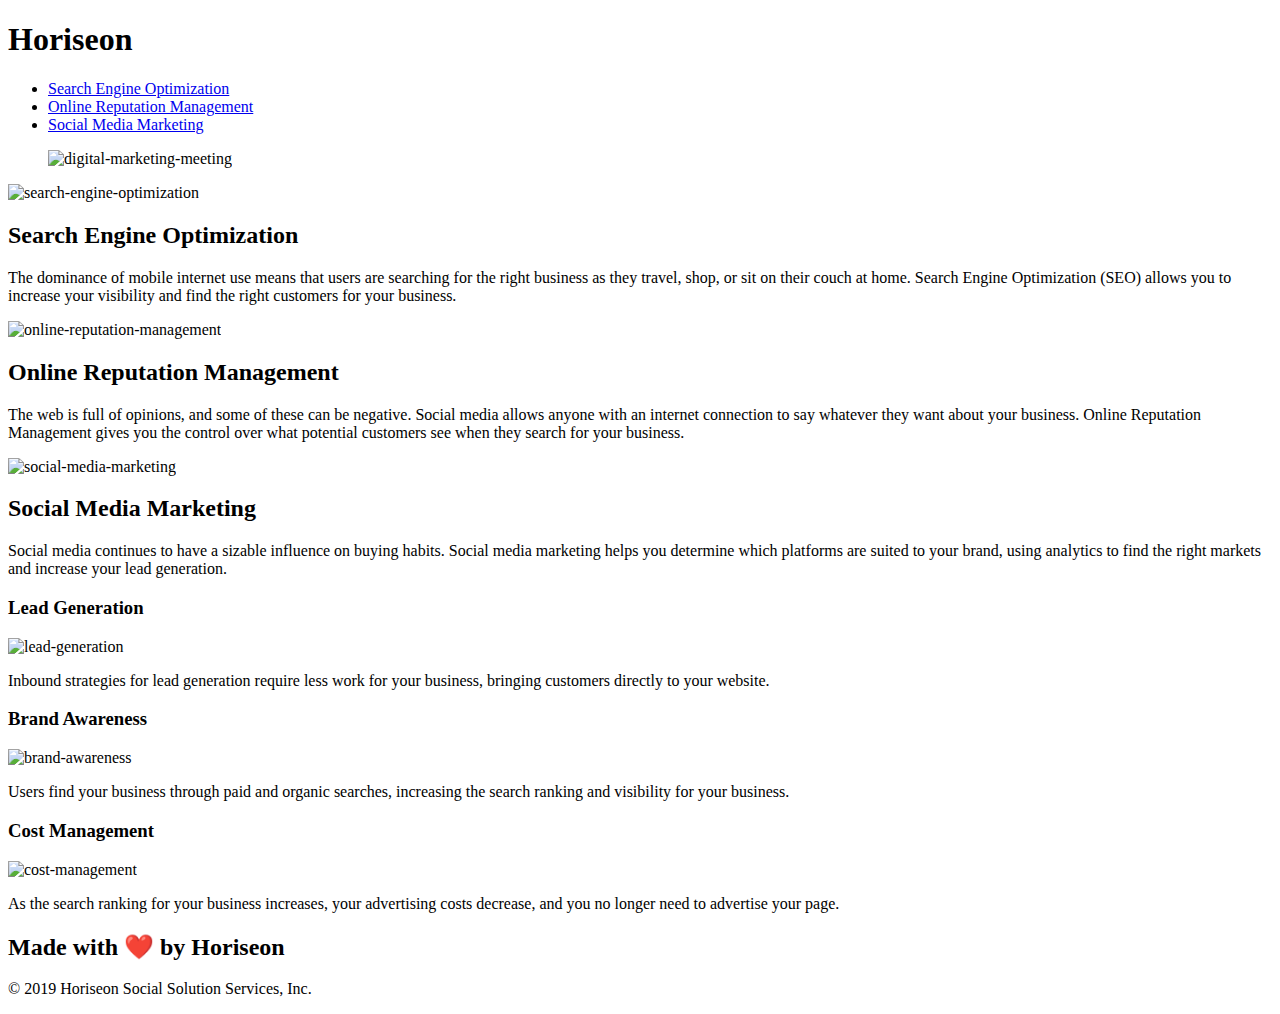
==== index.html @ 10755d2a "completed project" ====
<!DOCTYPE html>
<html lang="en-us">

<head>
    <meta charset="UTF-8" />
    <link rel="stylesheet" href="./assets/css/style.css">
    <title>web accessibility</title>
</head>

<body>
    <header >
        <h1>Hori<span class="seo">seo</span>n</h1>
        <div>
            <ul>
                <li>
                    <a href="#search-engine-optimization">Search Engine Optimization</a>
                </li>
                <li>
                    <a href="#online-reputation-management">Online Reputation Management</a>
                </li>
                <li>
                    <a href="#social-media-marketing">Social Media Marketing</a>
                </li>
            </ul>
        </div>
    </header>
    <figure>
        <img src="./assets/images/digital-marketing-meeting.jpg" alt="digital-marketing-meeting">
    </figure>
    <main>
        <article id="search-engine-optimization">
            <img src="./assets/images/search-engine-optimization.jpg" class="float-left" alt="search-engine-optimization" />
            <h2>Search Engine Optimization</h2>
            <p>
                The dominance of mobile internet use means that users are searching for the right business as they travel, shop, or sit on their couch at home. Search Engine Optimization (SEO) allows you to increase your visibility and find the right customers for your business.
            </p>
        </article>
        <article id="online-reputation-management">
            <img src="./assets/images/online-reputation-management.jpg" class="float-right" alt="online-reputation-management" />
            <h2>Online Reputation Management</h2>
            <p>
                The web is full of opinions, and some of these can be negative. Social media allows anyone with an internet connection to say whatever they want about your business. Online Reputation Management gives you the control over what potential customers see when they search for your business.
            </p>
        </article>
        <article id="social-media-marketing">
            <img src="./assets/images/social-media-marketing.jpg" class="float-left" alt="social-media-marketing" />
            <h2>Social Media Marketing</h2>
            <p>
                Social media continues to have a sizable influence on buying habits. Social media marketing helps you determine which platforms are suited to your brand, using analytics to find the right markets and increase your lead generation.
            </p>
        </div>
    </main>
    <aside>
        <section>
            <h3>Lead Generation</h3>
            <img src="./assets/images/lead-generation.png" alt="lead-generation" />
            <p>
                Inbound strategies for lead generation require less work for your business, bringing customers directly to your website.
            </p>
        </section>
        <section>
            <h3>Brand Awareness</h3>
            <img src="./assets/images/brand-awareness.png" alt="brand-awareness" />
            <p>
                Users find your business through paid and organic searches, increasing the search ranking and visibility for your business.
            </p>
        </section>
        <section>
            <h3>Cost Management</h3>
            <img src="./assets/images/cost-management.png" alt="cost-management" />
            <p>
                As the search ranking for your business increases, your advertising costs decrease, and you no longer need to advertise your page.
            </p>
        </section>
    </aside>
    <footer>
        <h2>Made with ❤️️ by Horiseon</h2>
        <p>
            &copy; 2019 Horiseon Social Solution Services, Inc.
        </p>
    </footer>
</body>

</html>
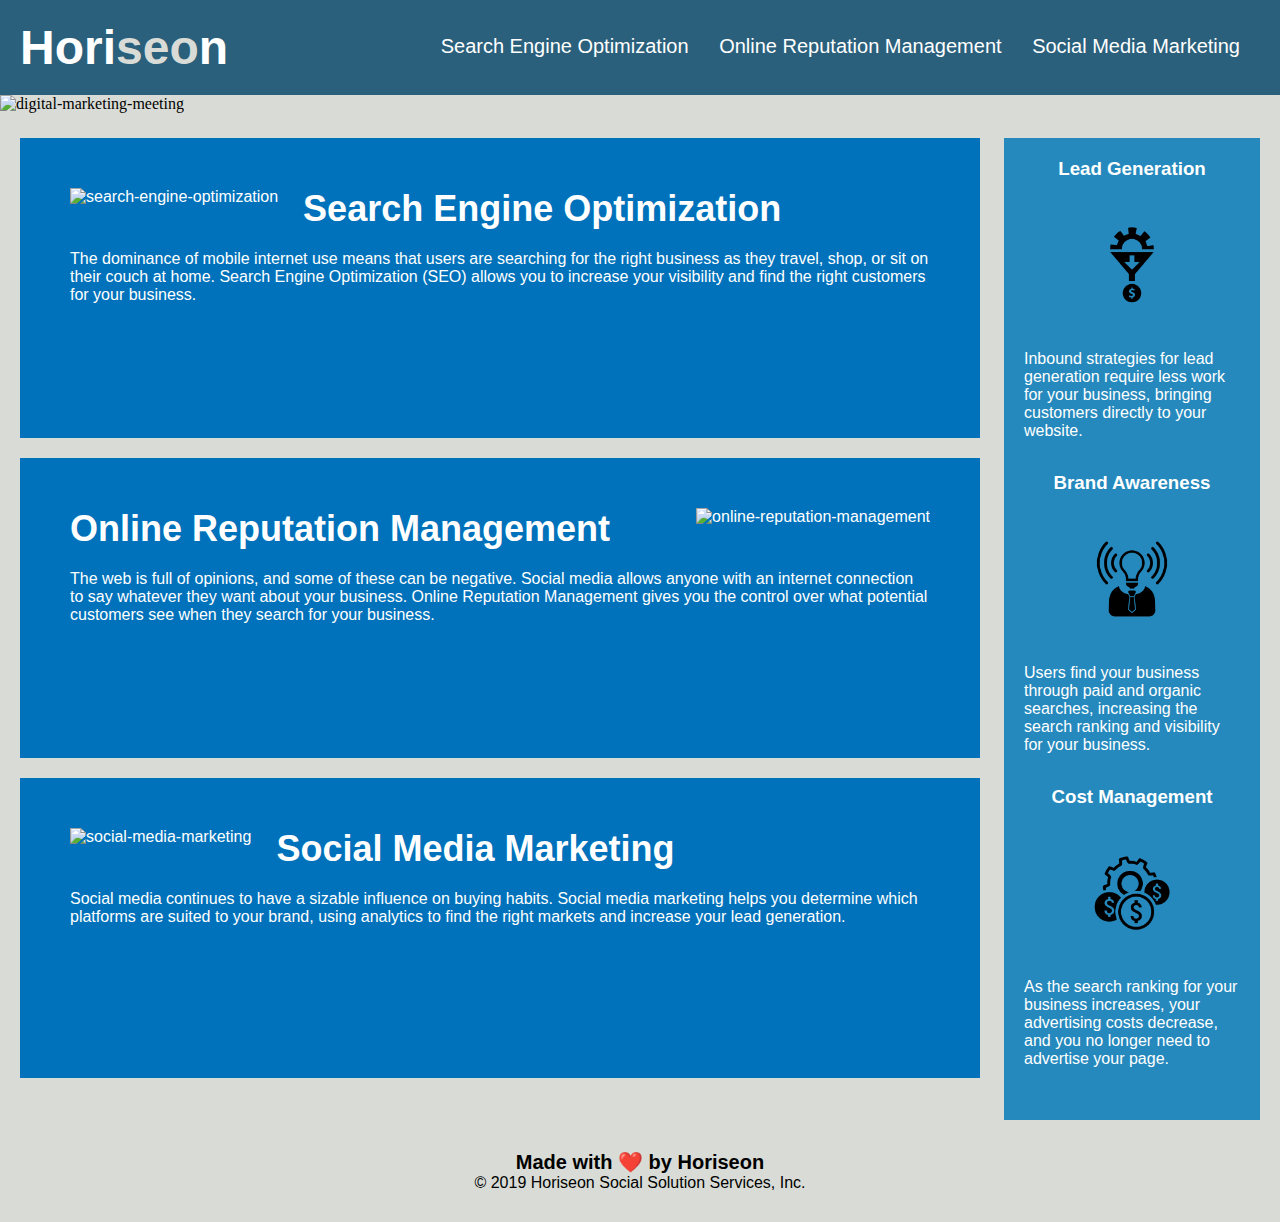
==== commit 6ae4cc43: "moved index.html to root" ====
--- a/assets/css/style.css
+++ b/assets/css/style.css
@@ -0,0 +1,254 @@
+* {
+    box-sizing: border-box;
+    padding: 0;
+    margin: 0;
+}
+
+body {
+    background-color: #d9dcd6;
+}
+
+/* changed header class into an element */
+header {
+    padding: 20px;
+    font-family: 'Trebuchet MS', 'Lucida Sans Unicode', 'Lucida Grande', 'Lucida Sans', Arial, sans-serif;
+    background-color: #2a607c;
+    color: #ffffff;
+}
+
+header h1 {
+    display: inline-block;
+    font-size: 48px;
+}
+
+header h1 .seo {
+    color: #d9dcd6;
+}
+
+header div {
+    padding-top: 15px;
+    margin-right: 20px;
+    float: right;
+    font-family: 'Gill Sans', 'Gill Sans MT', Calibri, 'Trebuchet MS', sans-serif;
+    font-size: 20px;
+}
+
+/* ul is only used once so don't need to specify where*/
+ul {
+    list-style-type: none;
+}
+/* this applies to all li in the html */
+li {
+    display: inline-block;
+    margin-left: 25px;
+}
+
+a {
+    color: #ffffff;
+    text-decoration: none;
+}
+
+p {
+    font-size: 16px;
+}
+
+figure img {
+    height: 800px;
+    width: 100%;
+    margin-bottom: 25px;
+    background-size: cover;
+    background-position: center;
+}
+
+.float-left {
+    float: left;
+    margin-right: 25px;
+}
+
+.float-right {
+    float: right;
+    margin-left: 25px;
+}
+
+/* changed benifits class into an aside element*/
+aside {
+    margin-right: 20px;
+    padding: 20px;
+    clear: both;
+    float: right;
+    width: 20%;
+    height: 100%;
+    font-family: 'Gill Sans', 'Gill Sans MT', Calibri, 'Trebuchet MS', sans-serif;
+    background-color: #2589bd;
+}
+
+/* changed benifit-lead, benifit-cost, and benifit-brand into section elements 
+and put then all under one element selector*/
+aside section{
+    margin-bottom: 32px;
+    color: #ffffff;
+}
+
+/*an element selector for h3 in each section */
+section h3{
+    margin-bottom: 10px;
+    text-align: center;
+}
+
+/*an element selector for img in each section*/
+section img{
+    display: block;
+    margin: 10px auto;
+    max-width: 150px;
+}
+
+/* made content class into a main element */
+main {
+    width: 75%;
+    display: inline-block;
+    margin-left: 20px;
+}
+
+/* made search-engine-optimization, online-reputation-management, and social-media-marketing classes 
+into article elements under the main element */
+article{
+    margin-bottom: 20px;
+    padding: 50px;
+    height: 300px;
+    font-family: 'Gill Sans', 'Gill Sans MT', Calibri, 'Trebuchet MS', sans-serif;
+    background-color: #0072bb;
+    color: #ffffff;
+}
+
+/* an element selector for img in each article */
+article img{
+    max-height: 200px;
+}
+
+/* an element selector for h2 in each article */
+article h2 {
+    margin-bottom: 20px;
+    font-size: 36px;
+}
+
+/* changed class footer into an element*/ 
+footer {
+    padding: 30px;
+    clear: both;
+    font-family: 'Trebuchet MS', 'Lucida Sans Unicode', 'Lucida Grande', 'Lucida Sans', Arial, sans-serif;
+    text-align: center;
+}
+
+footer h2 {
+    font-size: 20px;
+}
+/*  all put under one element selector called article img.
+.search-engine-optimization img {
+    max-height: 200px;
+}
+
+.online-reputation-management img {
+    max-height: 200px;
+}
+
+.social-media-marketing img {
+    max-height: 200px;
+}*/
+
+
+/* all put under one element selector called article h2.
+.search-engine-optimization h2 {
+    margin-bottom: 20px;
+    font-size: 36px;
+}
+
+.online-reputation-management h2 {
+    margin-bottom: 20px;
+    font-size: 36px;
+}
+
+.social-media-marketing h2 {
+    margin-bottom: 20px;
+    font-size: 36px;
+}*/
+
+/*  put all under one element selector called article
+.search-engine-optimization {
+    margin-bottom: 20px;
+    padding: 50px;
+    height: 300px;
+    font-family: 'Gill Sans', 'Gill Sans MT', Calibri, 'Trebuchet MS', sans-serif;
+    background-color: #0072bb;
+    color: #ffffff;
+}
+
+.online-reputation-management {
+    margin-bottom: 20px;
+    padding: 50px;
+    height: 300px;
+    font-family: 'Gill Sans', 'Gill Sans MT', Calibri, 'Trebuchet MS', sans-serif;
+    background-color: #0072bb;
+    color: #ffffff;
+}
+
+.social-media-marketing {
+    margin-bottom: 20px;
+    padding: 50px;
+    height: 300px;
+    font-family: 'Gill Sans', 'Gill Sans MT', Calibri, 'Trebuchet MS', sans-serif;
+    background-color: #0072bb;
+    color: #ffffff;
+} */
+
+
+/*  put all under one element selector called aside section. 
+.benefit-lead {
+    margin-bottom: 32px;
+    color: #ffffff;
+}
+
+.benefit-brand {
+    margin-bottom: 32px;
+    color: #ffffff;
+}
+
+.benefit-cost {
+    margin-bottom: 32px;
+    color: #ffffff;
+}*/
+
+/* put all under element selector called section h3.
+.benefit-lead h3 {
+    margin-bottom: 10px;
+    text-align: center;
+}
+
+.benefit-brand h3 {
+    margin-bottom: 10px;
+    text-align: center;
+}
+
+.benefit-cost h3 {
+    margin-bottom: 10px;
+    text-align: center;
+}*/
+
+/* put all under element selector called section img.
+.benefit-lead img {
+    display: block;
+    margin: 10px auto;
+    max-width: 150px;
+}
+
+.benefit-brand img {
+    display: block;
+    margin: 10px auto;
+    max-width: 150px;
+}
+
+.benefit-cost img {
+    display: block;
+    margin: 10px auto;
+    max-width: 150px;
+}*/
+
